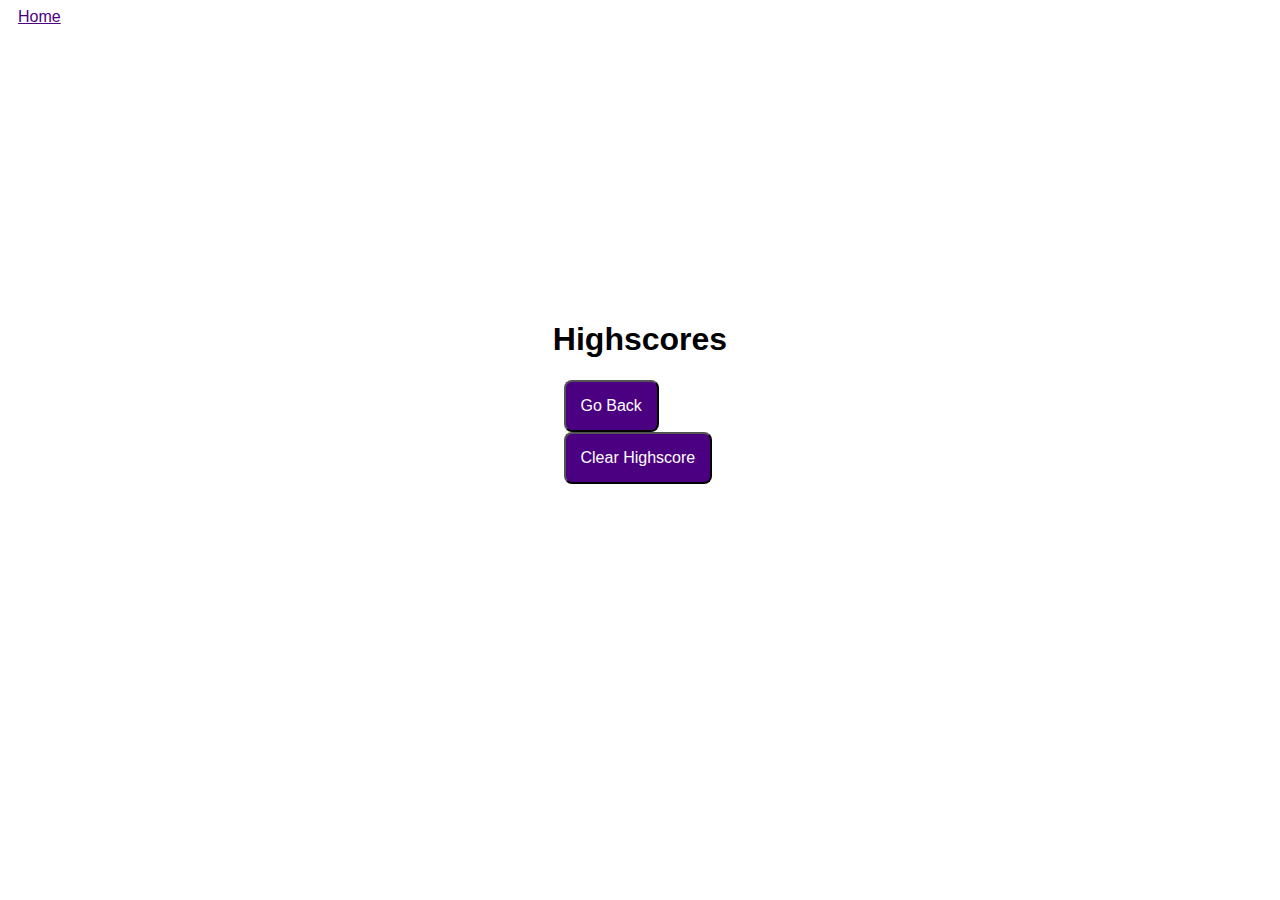
==== highscores.html @ a9e9760d "HTML and CSS done" ====
<!DOCTYPE html>
<html lang="en">
  <head>
    <meta charset="UTF-8" />
    <meta http-equiv="X-UA-Compatible" content="IE=edge" />
    <meta name="viewport" content="width=device-width, initial-scale=1.0" />
    <title>Code Quiz | Highscores</title>
    <link rel="stylesheet" type="text/css" href="./assets/css/style.css" />
  </head>

  <body>
    <a href="./index.html">Home</a>
    <main>
      <div id="boxDiv">
        <div id="currentTimer"></div>
        <div id="questionsDiv">
          <h1>Highscores</h1>
          <ul id="highScore"></ul>
          <!-- Buttons -->
          <button id="goBack">Go Back</button>
          <button id="clear" value="reset">Clear Highscore</button>
        </div>
      </div>
    </main>

    <script src="assets/js/highscores.js"></script>
  </body>
</html>
---- assets/css/style.css ----
:root {
  --purple: #4b0082;
  --white: #fff;
}

.body {
  padding: 10px;
  margin-left: 20px;
}

a {
  font-family: Arial, Helvetica, sans-serif;
  color: var(--purple);
  padding: 10px;
}

h1,
p {
  font-family: "Segoe UI", Tahoma, Geneva, Verdana, sans-serif;
  text-align: center;
}

button {
  background-color: var(--purple);
  color: var(--white);
  position: relative;
  text-align: center;
  font-family: "Segoe UI", Tahoma, Geneva, Verdana, sans-serif;
  margin-left: 33%;
  padding: 15px;
  font-size: 16px;
  border-radius: 8px;
  cursor: pointer;
}

#boxDiv {
  background-image: url(https://www.pixeden.com/images/stories/blog/wallpapers/1212/1280x1024.jpg);
  position: absolute;
  left: 50%;
  top: 50%;
  transform: translate(-50%, -50%);
  padding: 10px;
  width: 500px;
  height: 350px;
}

#currentTimer {
  float: right;
  padding-right: 25px;
}

#questionsDiv {
  padding: 20px;
  margin: 5px;
}

/* Media queries */
/* max-width: 786px */
@media screen and (max-width: 786px) {
  body {
    max-width: 786px;
  }
}

/* max-width: 640px */
@media screen and (max-width: 640px) {
  body {
    min-width: 640px;
  }
}
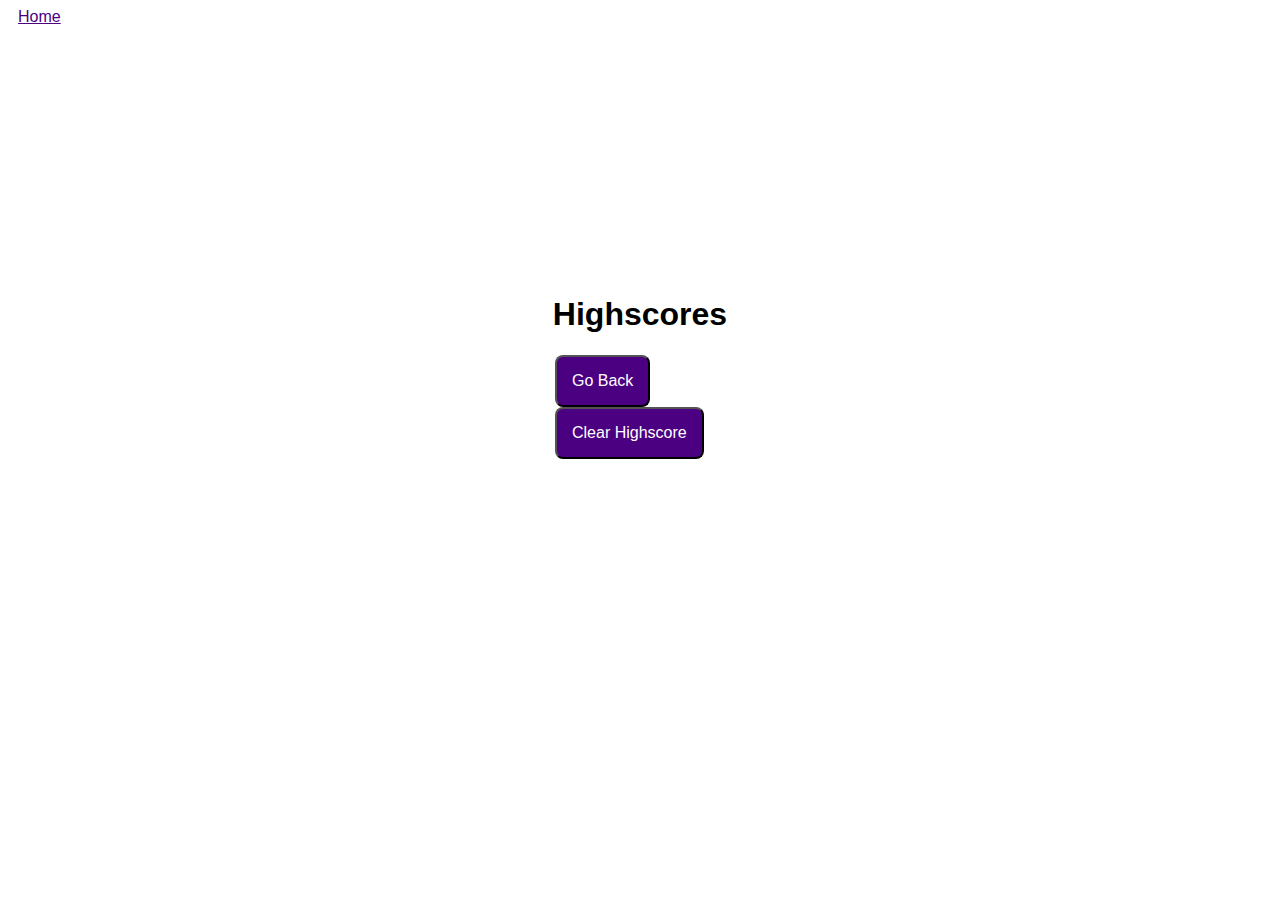
==== commit 02f46a4d: "updates on js" ====
--- a/highscores.html
+++ b/highscores.html
@@ -10,7 +10,7 @@
 
   <body>
     <a href="./index.html">Home</a>
-    <main>
+    <main id="mainSection">
       <div id="boxDiv">
         <div id="currentTimer"></div>
         <div id="questionsDiv">
--- a/assets/css/style.css
+++ b/assets/css/style.css
@@ -15,9 +15,21 @@
 }
 
 h1,
+h2,
 p {
   font-family: "Segoe UI", Tahoma, Geneva, Verdana, sans-serif;
   text-align: center;
+}
+
+li {
+  list-style-type: none;
+  font-size: 16px;
+  font-family: Cambria, Cochin, Georgia, Times, "Times New Roman", serif;
+}
+
+li:hover {
+  box-shadow: inset 100px 0 0 0 lavender;
+  cursor: pointer;
 }
 
 button {
@@ -33,6 +45,7 @@
   cursor: pointer;
 }
 
+#main,
 #boxDiv {
   background-image: url(https://www.pixeden.com/images/stories/blog/wallpapers/1212/1280x1024.jpg);
   position: absolute;
@@ -49,16 +62,17 @@
   padding-right: 25px;
 }
 
-#questionsDiv {
+.questionDiv {
   padding: 20px;
   margin: 5px;
+  color: var(--purple);
 }
-
 /* Media queries */
 /* max-width: 786px */
 @media screen and (max-width: 786px) {
   body {
     max-width: 786px;
+    margin: 0%;
   }
 }
 
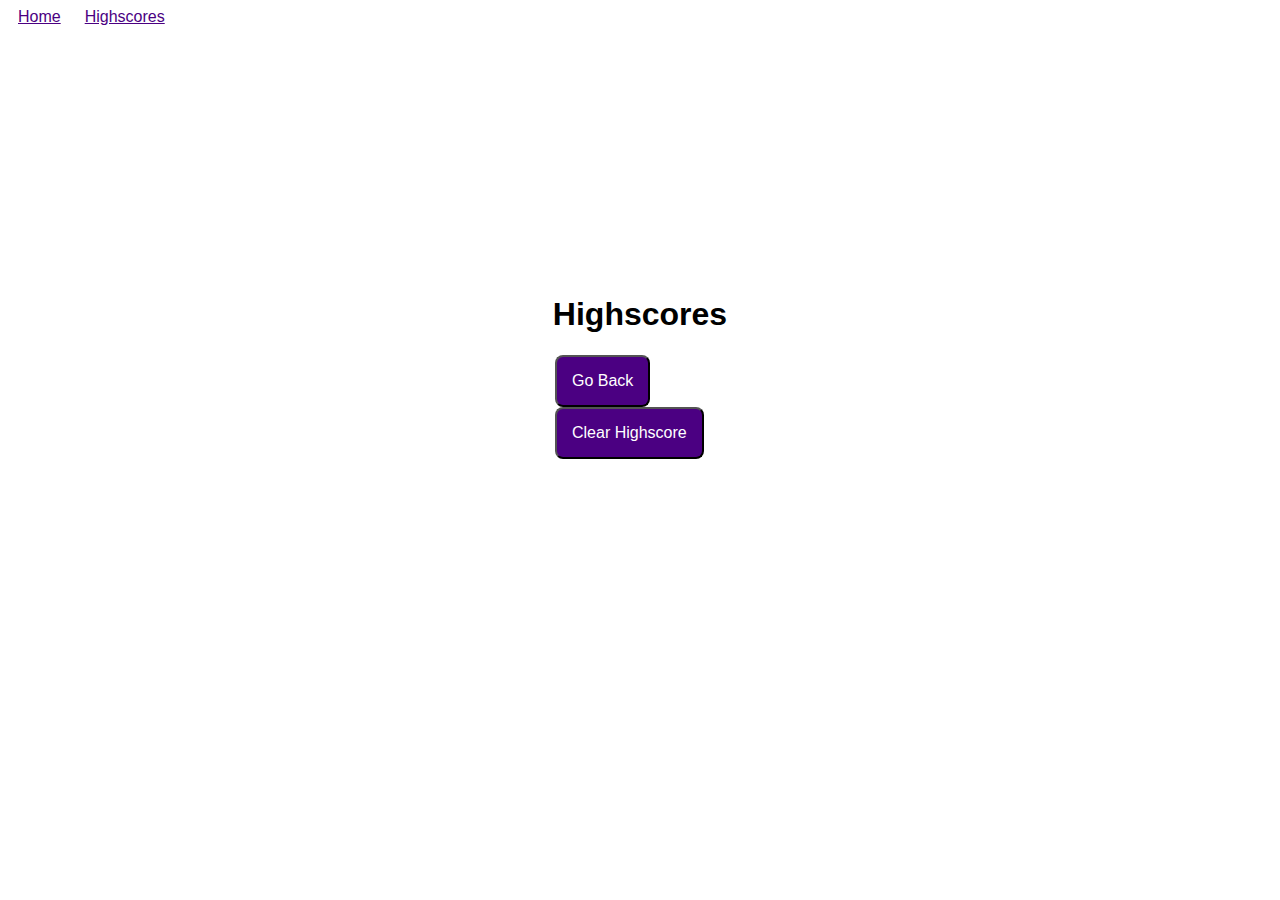
==== commit 327c06d8: "edit function for LS" ====
--- a/highscores.html
+++ b/highscores.html
@@ -9,13 +9,18 @@
   </head>
 
   <body>
-    <a href="./index.html">Home</a>
+    <!-- header -->
+    <header>
+      <nav>
+        <a href="./index.html">Home</a>
+        <a href="./highscores.html">Highscores</a>
+        <div id="currentTimer"></div>
+      </nav>
+    </header>
     <main id="mainSection">
-      <div id="boxDiv">
-        <div id="currentTimer"></div>
-        <div id="questionsDiv">
+      <div id="banner">
           <h1>Highscores</h1>
-          <ul id="highScore"></ul>
+          <div id="highScore"></div>
           <!-- Buttons -->
           <button id="goBack">Go Back</button>
           <button id="clear" value="reset">Clear Highscore</button>
--- a/assets/css/style.css
+++ b/assets/css/style.css
@@ -21,14 +21,22 @@
   text-align: center;
 }
 
-li {
+#scoreLi {
+  padding: 10px;
+  list-style-type: none;
+  font-family: "Segoe UI", Tahoma, Geneva, Verdana, sans-serif;
+  text-align: center;
+}
+
+.answer {
+  padding: 15px;
   list-style-type: none;
   font-size: 16px;
   font-family: Cambria, Cochin, Georgia, Times, "Times New Roman", serif;
 }
 
-li:hover {
-  box-shadow: inset 100px 0 0 0 lavender;
+.answer:hover {
+  box-shadow: inset 180px 0 0 0 lavender;
   cursor: pointer;
 }
 
@@ -45,9 +53,9 @@
   cursor: pointer;
 }
 
-#main,
+#mainSection,
 #boxDiv {
-  background-image: url(https://www.pixeden.com/images/stories/blog/wallpapers/1212/1280x1024.jpg);
+  background-image: url(https://images.freeimages.com/images/large-previews/2a7/polly-background-1631651.jpg);
   position: absolute;
   left: 50%;
   top: 50%;
@@ -62,11 +70,26 @@
   padding-right: 25px;
 }
 
+.form-input {
+  color: var(--purple);
+  text-align: center;
+}
+
+#form-input-div {
+  text-align: center;
+  padding: 20px;
+}
+
 .questionDiv {
   padding: 20px;
   margin: 5px;
   color: var(--purple);
 }
+
+.notification {
+  text-align: center;
+}
+
 /* Media queries */
 /* max-width: 786px */
 @media screen and (max-width: 786px) {
@@ -74,11 +97,32 @@
     max-width: 786px;
     margin: 0%;
   }
+
+  #mainSection,
+  #boxDiv {
+    display: flex;
+    flex-direction: column;
+  }
+  button {
+    max-width: fit-content;
+  }
 }
 
 /* max-width: 640px */
 @media screen and (max-width: 640px) {
+  header {
+    display: flex;
+    flex-direction: column;
+  }
   body {
-    min-width: 640px;
+    max-width: 640px;
+  }
+  #mainSection,
+  #boxDiv {
+    display: flex;
+    flex-direction: column;
+  }
+  button {
+    max-width: fit-content;
   }
 }
